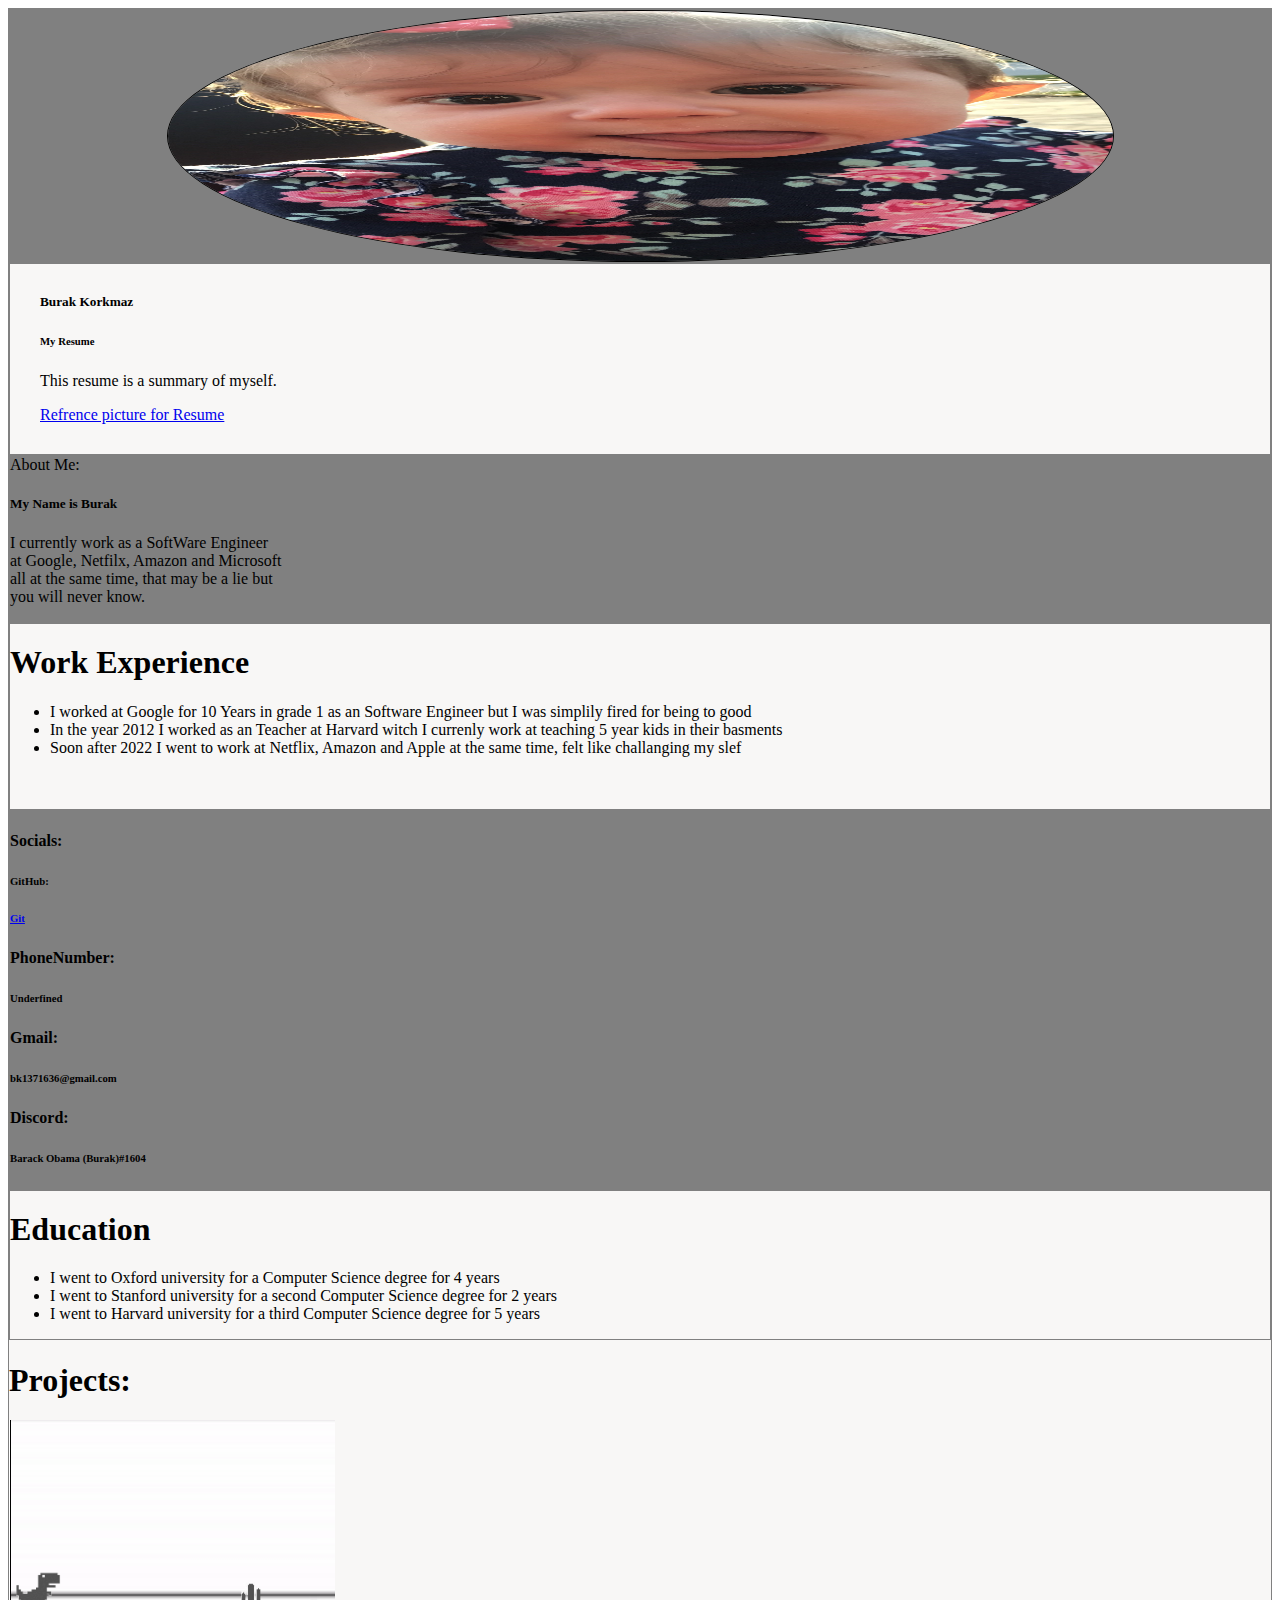
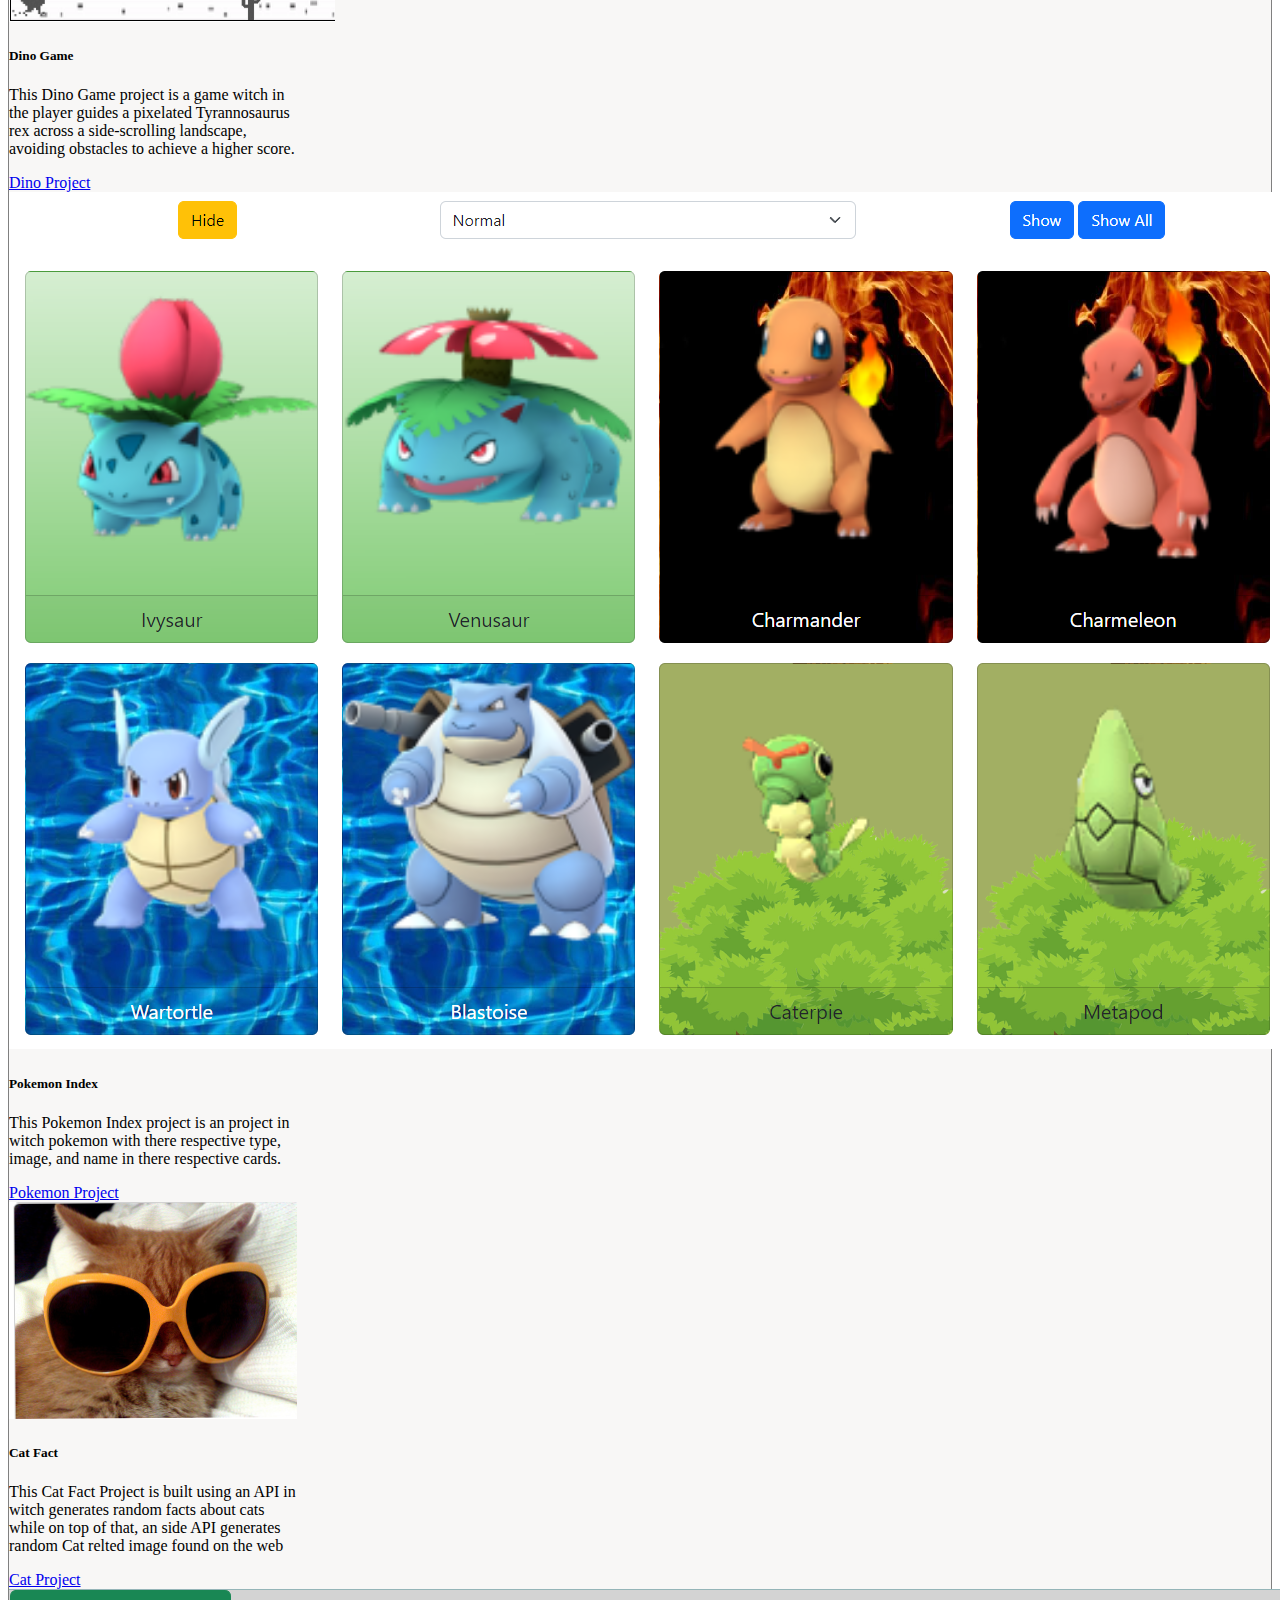
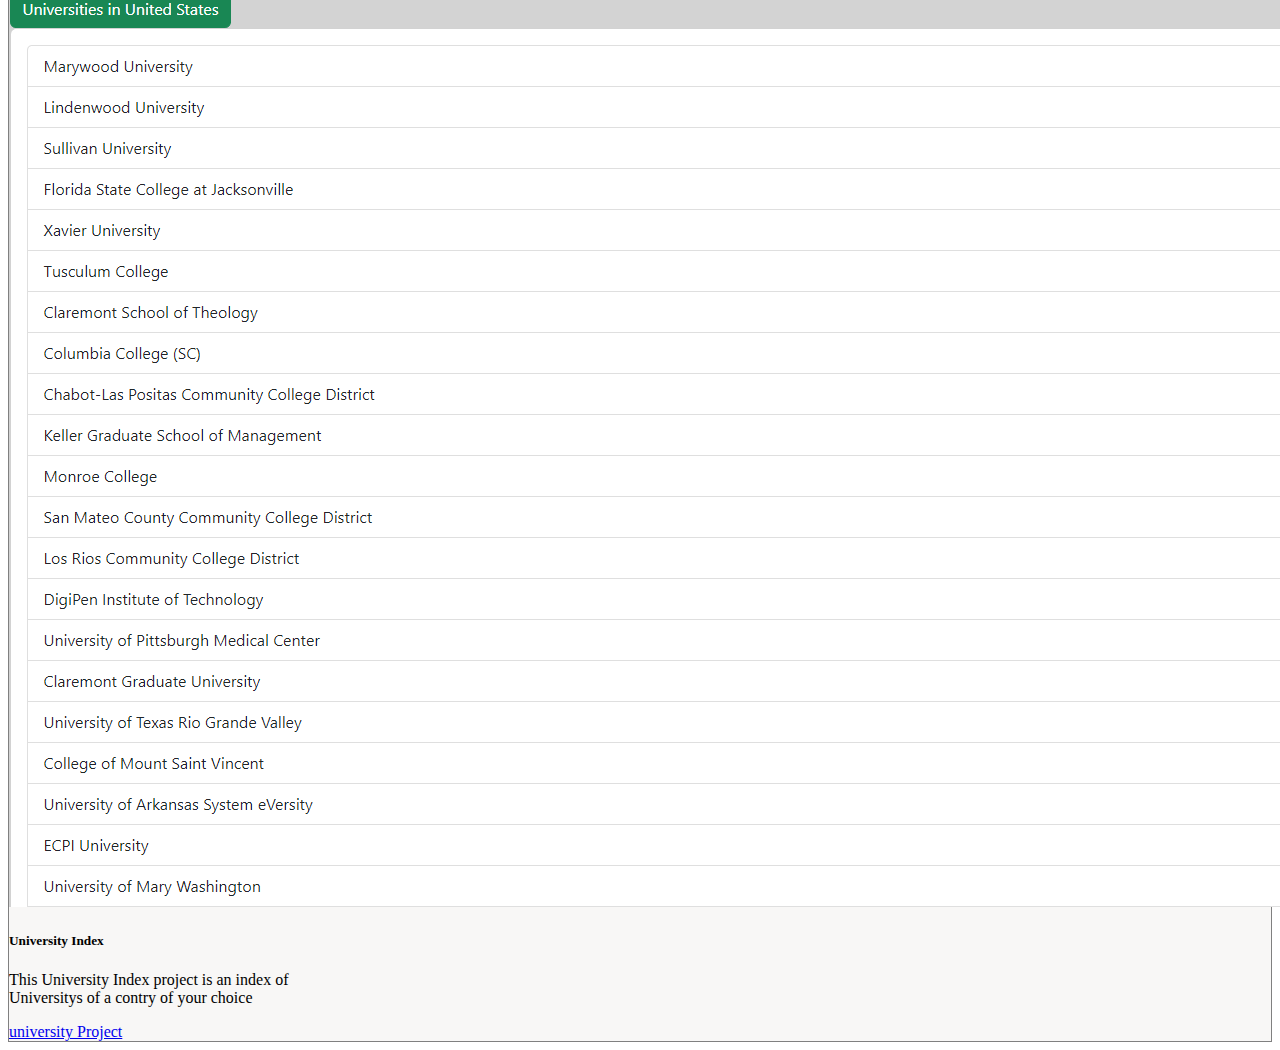
==== Resume/index.html @ 78a88a83 "Resume" ====
<!doctype html>
<!doctype html>
<html lang="en">

<head>
    <meta charset="utf-8">
    <meta name="viewport" content="width=device-width, initial-scale=1">
    <title>Burak Resume</title>
    <link href="https://cdn.jsdelivr.net/npm/bootstrap@5.2.3/dist/css/bootstrap.min.css" rel="stylesheet" integrity="sha384-rbsA2VBKQhggwzxH7pPCaAqO46MgnOM80zW1RWuH61DGLwZJEdK2Kadq2F9CUG65" crossorigin="anonymous">
    <link rel="stylesheet" href="index.css">
</head>

<body>


    <div class="container">
        <div class="row">
            <div class="col-3 borders" style="background-color: gray;">
                <img class="PNG" src="IMG-Ecem.png" alt="Image Of Human">
            </div>

            <div class="col toribo1">
                <div class="card bg-light" style="width: 18rem; margin: 30px;">
                    <div class="card-body">
                        <h5 class="card-title">Burak Korkmaz</h5>
                        <h6 class="card-subtitle mb-2 text-muted">My Resume</h6>
                        <p class="card-text">This resume is a summary of myself.</p>
                        <a href="https://resume-example.com/builder/onboard/start?from=blog" class="card-link">Refrence picture for Resume</a>
                    </div>
                </div>
            </div>
        </div>


        <div class="row">
            <div class="col-3 borders" style="background-color: gray;">

                <div class="card">
                    <div class="card-header">
                        About Me:
                    </div>
                    <div class="card-body">
                        <h5 class="card-title">My Name is Burak </h5>
                        <p class="card-text">I currently work as a SoftWare Engineer<br>at Google, Netfilx, Amazon and Microsoft<br>all at the same time, that may be a lie but<br>you will never know.</p>
                    </div>
                </div>
            </div>

            <div class="col toribo2">
                <h1 style="margin-top: 20px;">Work Experience</h1>
                <ul style="margin-top: 20px;">
                    <li>I worked at Google for 10 Years in grade 1 as an Software Engineer but I was simplily fired for being to good</li>
                    <li>In the year 2012 I worked as an Teacher at Harvard witch I currenly work at teaching 5 year kids in their basments</li>
                    <li>Soon after 2022 I went to work at Netflix, Amazon and Apple at the same time, felt like challanging my slef</li>
                </ul>
                <br><br>
            </div>
        </div>


        <div class="row">

            <div class="col-3 borders" style="background-color: gray;">
                <h4><b></u>Socials:</u></b></h4>
                </h4>
                <p>
                    <h6>
                        <u></u><b>GitHub:</b></u>
                        <h6> <a href="https://github.com/BurakABC">Git</a></h6>
                        <b>PhoneNumber:</b>
                        <h6> Underfined</h6>
                        <b>Gmail:</b>
                        <h6>bk1371636@gmail.com</h6>
                        <b>Discord:</b>
                        <h6> Barack Obama (Burak)#1604</h6>
                        <h6>
                </p>

            </div>

            <div class="col toribo3">
                <h1 style="margin-top: 20px;">Education</h1>
                <ul style="margin-top: 20px;">
                    <li>I went to Oxford university for a Computer Science degree for 4 years</li>
                    <li>I went to Stanford university for a second Computer Science degree for 2 years</li>
                    <li>I went to Harvard university for a third Computer Science degree for 5 years</li>
                </ul>
            </div>

            <div class="row">
                <h1>Projects:</h1>
            </div>
            <div class="row">
                <div class="col">
                    <div class="card" style="width: 18rem;">
                        <img src="Dino.png" class="card-img-top" alt="Dino">
                        <div class="card-body">
                            <h5 class="card-title">Dino Game</h5>
                            <p class="card-text">This Dino Game project is a game witch in the player guides a pixelated Tyrannosaurus rex across a side-scrolling landscape, avoiding obstacles to achieve a higher score. <br></p>
                            <a href="DinoGame.html" class="btn btn-primary">Dino Project</a>
                        </div>
                    </div>
                </div>
                <div class="col">
                    <div class="card" style="width: 18rem;">
                        <img src="Pokemon.png" class="card-img-top" alt="Pokemon-Index">
                        <div class="card-body">
                            <h5 class="card-title">Pokemon Index</h5>
                            <p class="card-text">This Pokemon Index project is an project in witch pokemon with there respective type, image, and name in there respective cards. <br></p>
                            <a href="pokemon.html" class="btn btn-primary">Pokemon Project</a>
                        </div>
                    </div>
                </div>
                <div class="col">
                    <div class="card" style="width: 18rem;">
                        <img src="Cat.png" class="card-img-top" alt="Cat">
                        <div class="card-body">
                            <h5 class="card-title">Cat Fact</h5>
                            <p class="card-text">This Cat Fact Project is built using an API in witch generates random facts about cats while on top of that, an side API generates random Cat relted image found on the web</p>
                            <a href="HomeWork.html" class="btn btn-primary">Cat Project</a>
                        </div>
                    </div>
                </div>
                <div class="col">
                    <div class="card" style="width: 18rem;">
                        <img src="University.png" class="card-img-top" alt="University">
                        <div class="card-body">
                            <h5 class="card-title">University Index</h5>
                            <p class="card-text">This University Index project is an index of Universitys of a contry of your choice <br></p>
                            <a href="university.html" class="btn btn-primary">university Project</a>
                        </div>
                    </div>
                </div>
            </div>
        </div>


        <script src="https://cdn.jsdelivr.net/npm/bootstrap@5.2.3/dist/js/bootstrap.bundle.min.js" integrity="sha384-kenU1KFdBIe4zVF0s0G1M5b4hcpxyD9F7jL+jjXkk+Q2h455rYXK/7HAuoJl+0I4" crossorigin="anonymous"></script>
        <script src="https://ajax.googleapis.com/ajax/libs/jquery/3.6.1/jquery.min.js"></script>
        <script src="Resume.js"></script>
</body>

</html>
---- Resume/index.css ----
.PNG {
    height: 250px;
    border-radius: 50%;
    border-color: black;
    border-width: 1px;
    border-style: solid;
    display: block;
    margin-left: auto;
    margin-right: auto;
    width: 75%;
}

.container {
    background-color: rgb(248, 247, 246);
    /*height: 100vh;
     Vh = VeiwPort*/
    height: 100%;
    border: gray;
    border-width: 1px;
    border-style: solid;
}

.borders {
    border-style: solid;
    border-width: 1px;
    border-color: gray;
}

.toribo1 {
    border-style: solid;
    border-color: gray;
    border-width: 1px;
}

.toribo2 {
    border-style: solid;
    border-color: gray;
    border-width: 1px;
}

.toribo3 {
    border-style: solid;
    border-color: gray;
    border-width: 1px;
}
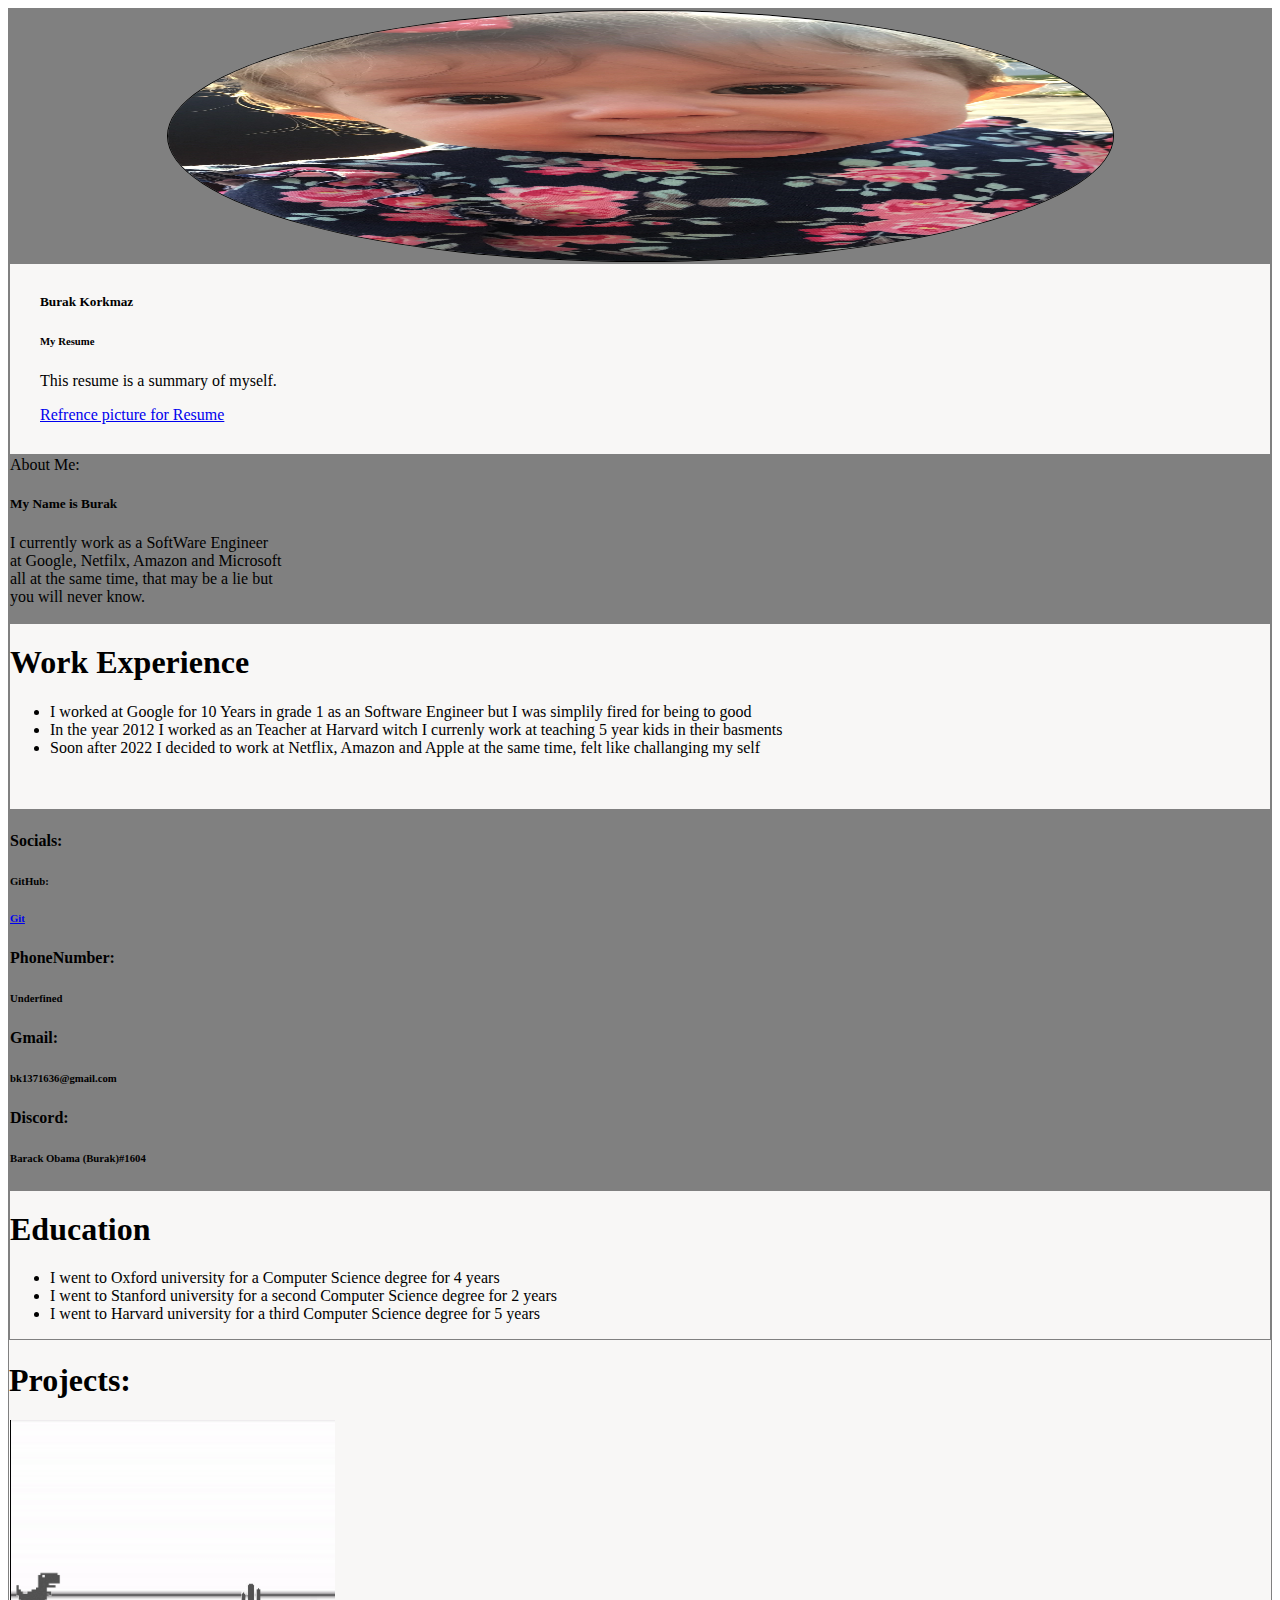
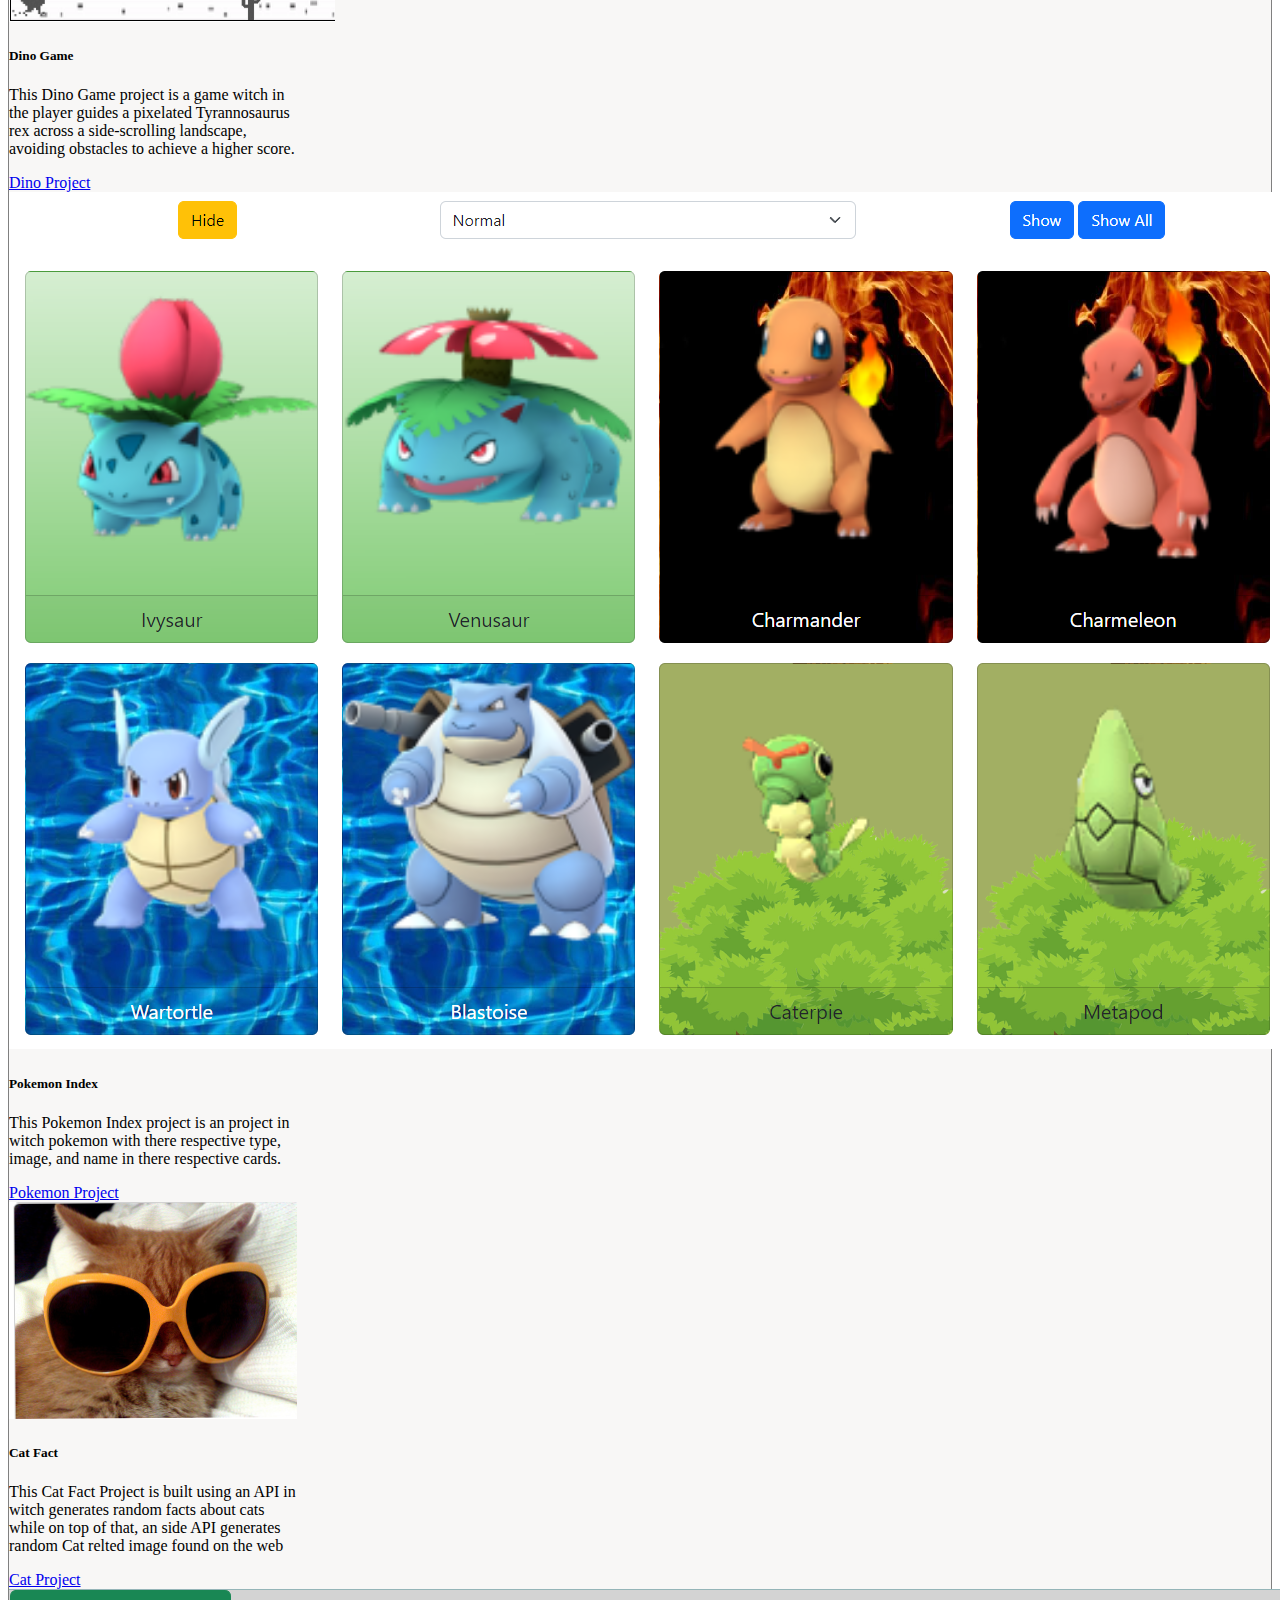
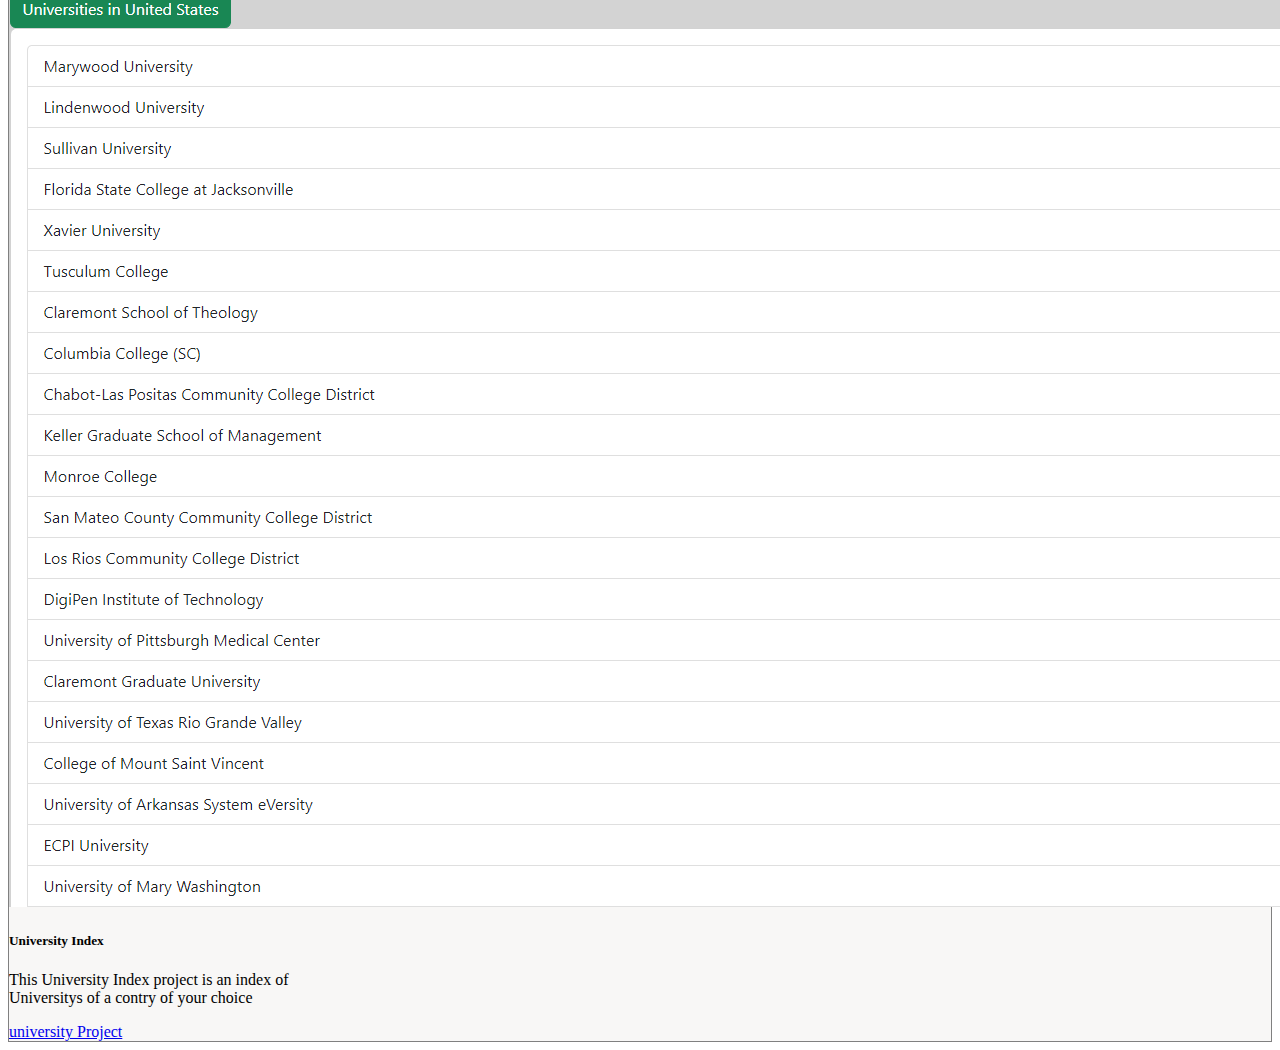
==== commit f54f589d: "tExT cChagNe" ====
--- a/Resume/index.html
+++ b/Resume/index.html
@@ -51,7 +51,7 @@
                 <ul style="margin-top: 20px;">
                     <li>I worked at Google for 10 Years in grade 1 as an Software Engineer but I was simplily fired for being to good</li>
                     <li>In the year 2012 I worked as an Teacher at Harvard witch I currenly work at teaching 5 year kids in their basments</li>
-                    <li>Soon after 2022 I went to work at Netflix, Amazon and Apple at the same time, felt like challanging my slef</li>
+                    <li>Soon after 2022 I decided to work at Netflix, Amazon and Apple at the same time, felt like challanging my self</li>
                 </ul>
                 <br><br>
             </div>
